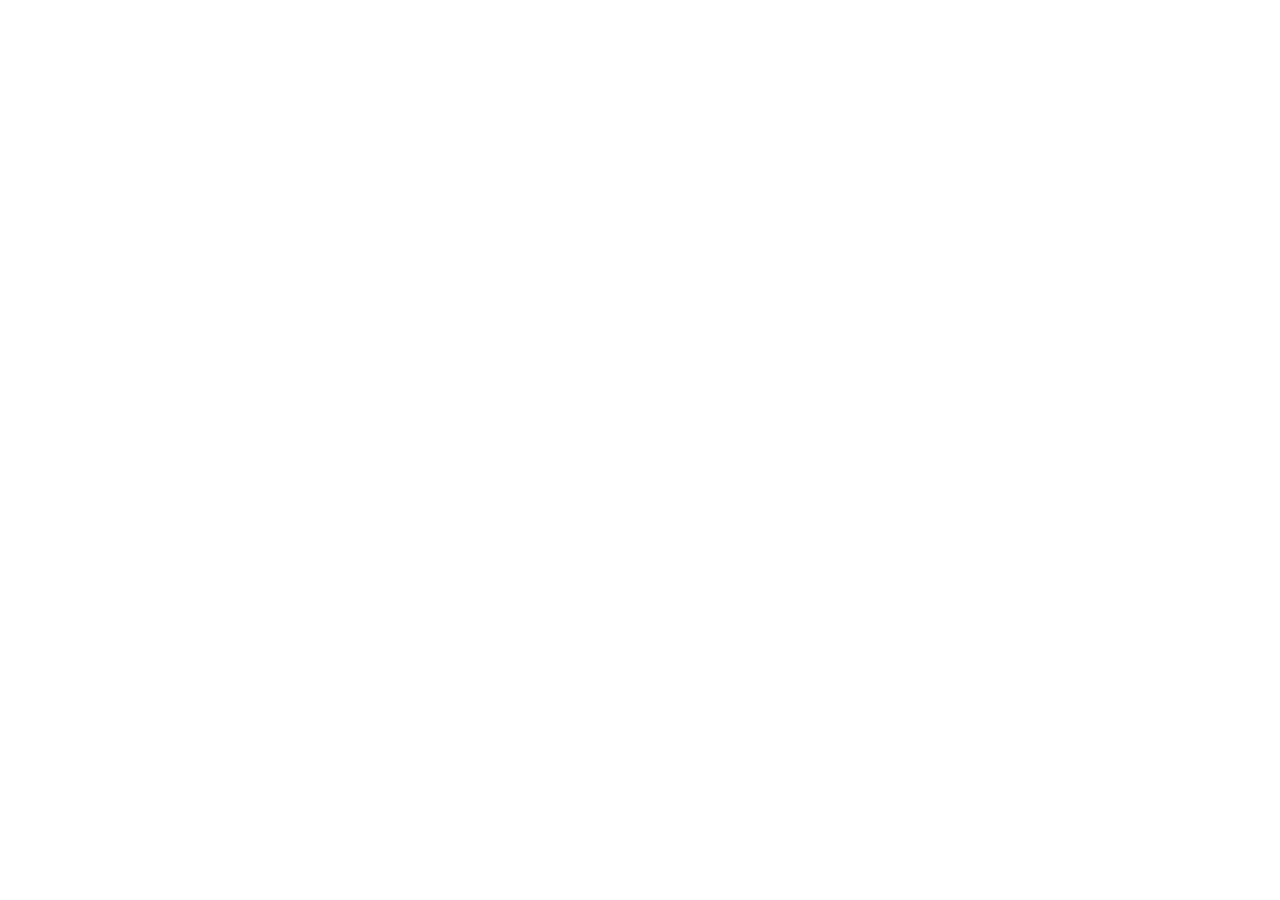
==== index.html @ 8fea69df "Initial commit" ====
<!DOCTYPE html>
<html lang="en">
  <head>
    <meta charset="UTF-8" />
    <meta name="viewport" content="width=device-width, initial-scale=1.0" />
    <title>Pokedex</title>
  </head>
  <body>
  </body>
</html>
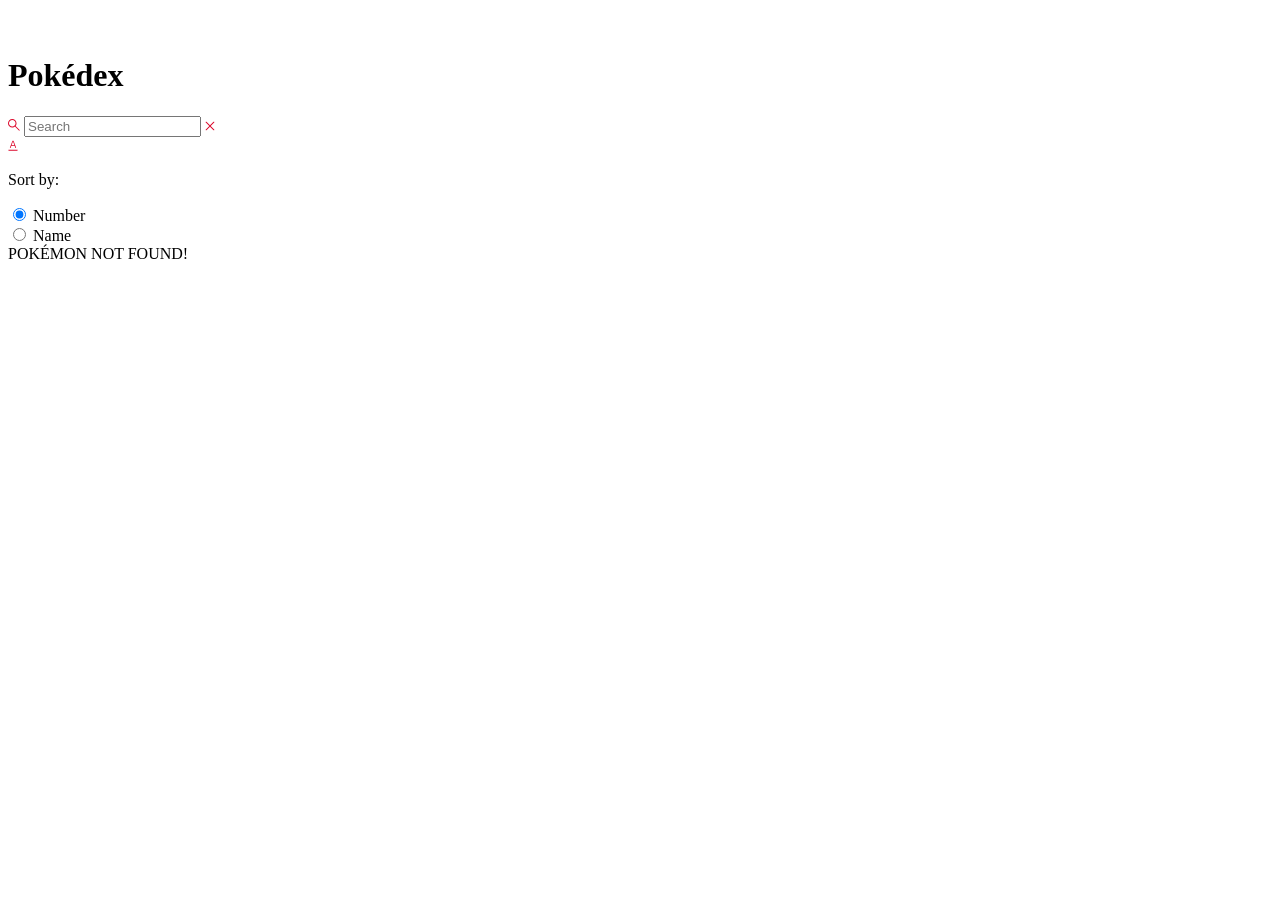
==== commit 4abcad45: "Project setup" ====
--- a/index.html
+++ b/index.html
@@ -3,8 +3,74 @@
   <head>
     <meta charset="UTF-8" />
     <meta name="viewport" content="width=device-width, initial-scale=1.0" />
-    <title>Pokedex</title>
+    <title>Pokédex</title>
   </head>
   <body>
+    <main class="main">
+      <header class="header-home">
+        <div class="container">
+          <div class="logo-wrapper">
+            <img src="assets/pokeball.svg" alt="pokeball" />
+            <h1>Pokédex</h1>
+          </div>
+          <div class="search-wrapper">
+            <div class="search-wrap">
+              <img
+                src="assets/search.svg"
+                alt="search icon"
+                class="search-icon"
+              />
+              <input
+                type="text"
+                class="search-input body3-fonts"
+                placeholder="Search"
+                id="search-input"
+              />
+              <img
+                src="assets/cross.svg"
+                alt="cross icon"
+                class="search-close-icon"
+                id="search-close-icon"
+              />
+            </div>
+            <div class="sort-wrapper">
+              <div class="sort-wrap">
+                <img
+                  src="/assets/sorting.svg"
+                  alt="sorting"
+                  class="sort-icon"
+                  id="sort-icon"
+                />
+              </div>
+              <div class="filter-wrapper">
+                <p class="body2-fonts">Sort by:</p>
+                <div class="filter-wrap">
+                  <div>
+                    <input
+                      type="radio"
+                      id="number"
+                      name="filters"
+                      value="number"
+                      checked
+                    />
+                    <label for="number" class="body3-fonts">Number</label>
+                  </div>
+                  <div>
+                    <input type="radio" id="name" name="filters" value="name" />
+                    <label for="name" class="body3-fonts">Name</label>
+                  </div>
+                </div>
+              </div>
+            </div>
+          </div>
+        </div>
+      </header>
+      <section class="pokemon-list">
+        <div class="container">
+          <div class="list-wrapper"></div>
+        </div>
+        <div id="not-found-message">POKÉMON NOT FOUND!</div>
+      </section>
+    </main>
   </body>
 </html>
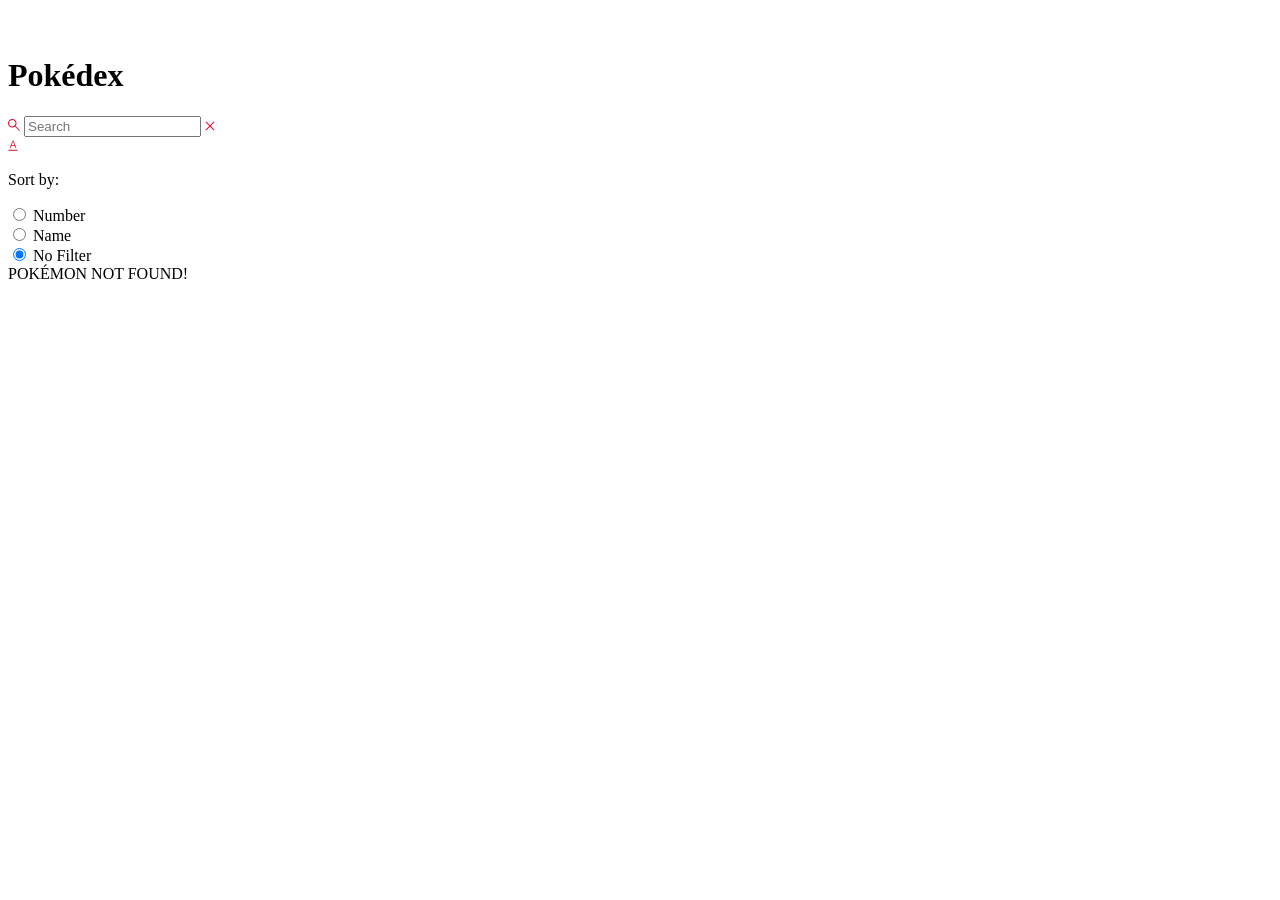
==== commit 1c79e3ff: "Added no filter option" ====
--- a/index.html
+++ b/index.html
@@ -4,6 +4,7 @@
     <meta charset="UTF-8" />
     <meta name="viewport" content="width=device-width, initial-scale=1.0" />
     <title>Pokédex</title>
+    <script src="pokemon.js" defer></script>
   </head>
   <body>
     <main class="main">
@@ -36,7 +37,7 @@
             <div class="sort-wrapper">
               <div class="sort-wrap">
                 <img
-                  src="/assets/sorting.svg"
+                  src="assets/sorting.svg"
                   alt="sorting"
                   class="sort-icon"
                   id="sort-icon"
@@ -45,19 +46,20 @@
               <div class="filter-wrapper">
                 <p class="body2-fonts">Sort by:</p>
                 <div class="filter-wrap">
+                  <!-- Add label for sorting by number -->
                   <div>
-                    <input
-                      type="radio"
-                      id="number"
-                      name="filters"
-                      value="number"
-                      checked
-                    />
+                    <input type="radio" id="number" name="filters" value="number" />
                     <label for="number" class="body3-fonts">Number</label>
                   </div>
+                  <!-- Add label for sorting by name -->
                   <div>
                     <input type="radio" id="name" name="filters" value="name" />
                     <label for="name" class="body3-fonts">Name</label>
+                  </div>
+                  <!-- Add label for no filter -->
+                  <div>
+                    <input type="radio" id="nofilter" name="filters" value="nofilter" checked />
+                    <label for="nofilter" class="body3-fonts">No Filter</label>
                   </div>
                 </div>
               </div>
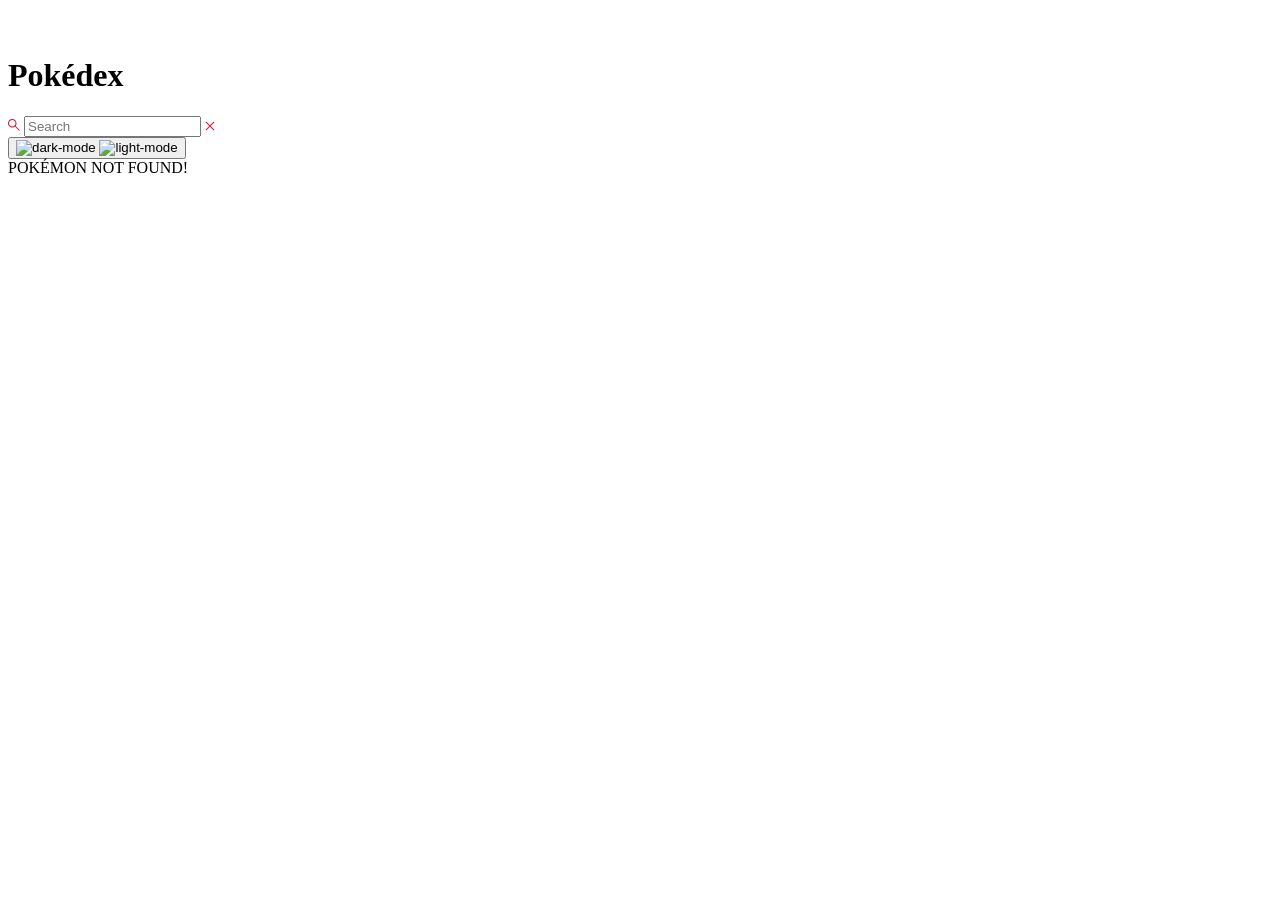
==== commit 4ac8a720: "Removed filter menu and added dark-mode option" ====
--- a/index.html
+++ b/index.html
@@ -4,7 +4,10 @@
     <meta charset="UTF-8" />
     <meta name="viewport" content="width=device-width, initial-scale=1.0" />
     <title>Pokédex</title>
+    <link rel="stylesheet" href="style.css"/>
     <script src="pokemon.js" defer></script>
+    <script src="search.js" defer></script>
+    <script src="darkmode.js" defer></script>
   </head>
   <body>
     <main class="main">
@@ -23,7 +26,7 @@
               />
               <input
                 type="text"
-                class="search-input body3-fonts"
+                class="search-input body1-fonts"
                 placeholder="Search"
                 id="search-input"
               />
@@ -34,36 +37,20 @@
                 id="search-close-icon"
               />
             </div>
-            <div class="sort-wrapper">
-              <div class="sort-wrap">
-                <img
-                  src="assets/sorting.svg"
-                  alt="sorting"
-                  class="sort-icon"
-                  id="sort-icon"
-                />
-              </div>
-              <div class="filter-wrapper">
-                <p class="body2-fonts">Sort by:</p>
-                <div class="filter-wrap">
-                  <!-- Add label for sorting by number -->
-                  <div>
-                    <input type="radio" id="number" name="filters" value="number" />
-                    <label for="number" class="body3-fonts">Number</label>
-                  </div>
-                  <!-- Add label for sorting by name -->
-                  <div>
-                    <input type="radio" id="name" name="filters" value="name" />
-                    <label for="name" class="body3-fonts">Name</label>
-                  </div>
-                  <!-- Add label for no filter -->
-                  <div>
-                    <input type="radio" id="nofilter" name="filters" value="nofilter" checked />
-                    <label for="nofilter" class="body3-fonts">No Filter</label>
-                  </div>
-                </div>
-              </div>
-            </div>
+            <button class="theme-switch">
+              <img
+                  src="assets/dark-mode.svg"
+                  alt="dark-mode"
+                  class="dark-mode-icon"
+                  id="dark-mode-icon"
+              />
+              <img
+                  src="assets/light-mode.svg"
+                  alt="light-mode"
+                  class="light-mode-icon"
+                  id="light-mode-icon"
+              />
+            </button>
           </div>
         </div>
       </header>
